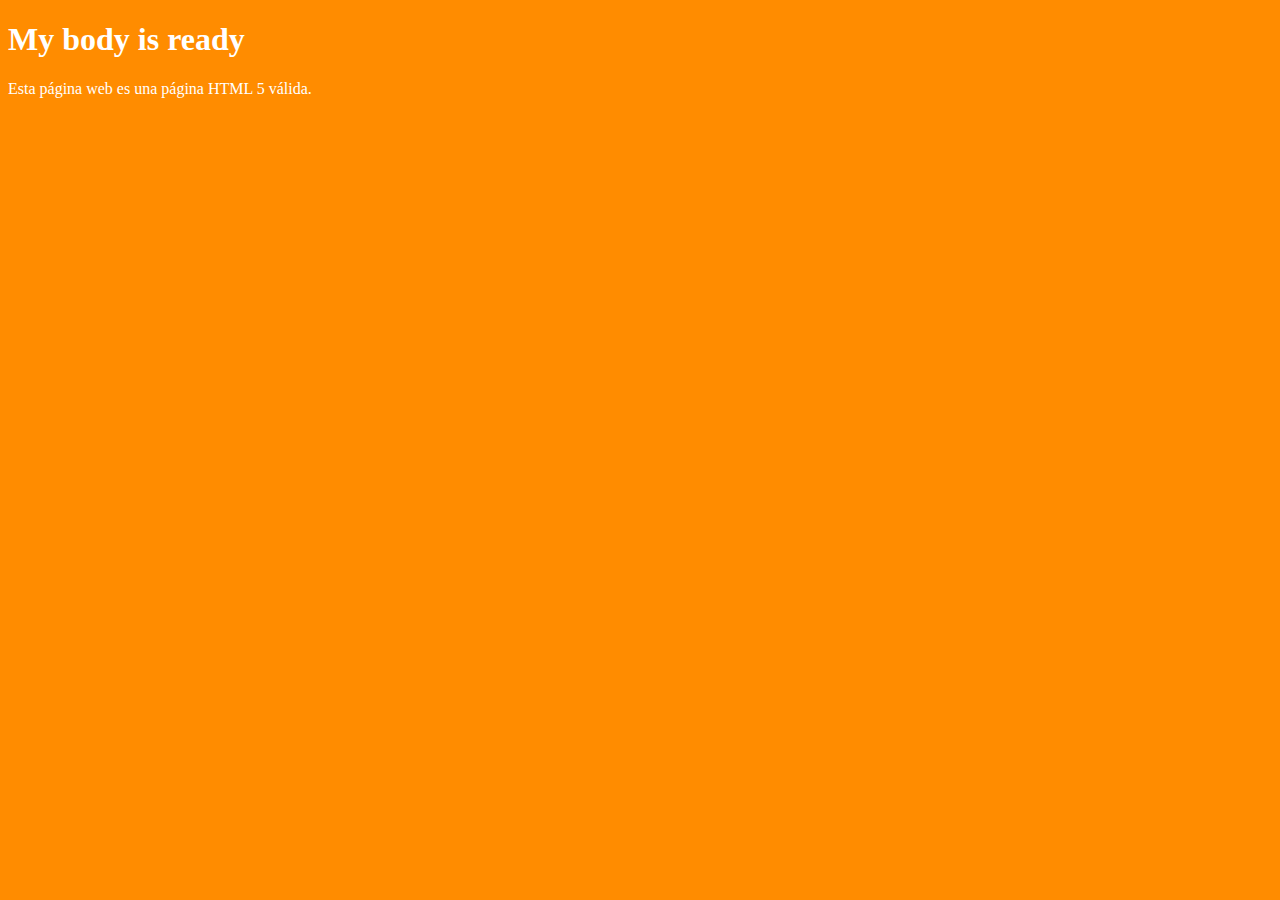
==== index.html @ 01525882 "Añado index y css" ====
<!DOCTYPE html>
<html lang="es">
<head>
  <meta charset="utf-8" />
  <title>HTML 5</title>
  <meta name="viewport" content="width=device-width, initial-scale=1.0" />
  <link rel="stylesheet" type="text/css" href="estilo.css" />
</head>

<body>
  <h1>My body is ready</h1>
  <p>Esta página web es una página HTML 5 válida.</p>
</body>
</html>
---- estilo.css ----
html {
    background-color: darkorange;
    color: white;
}
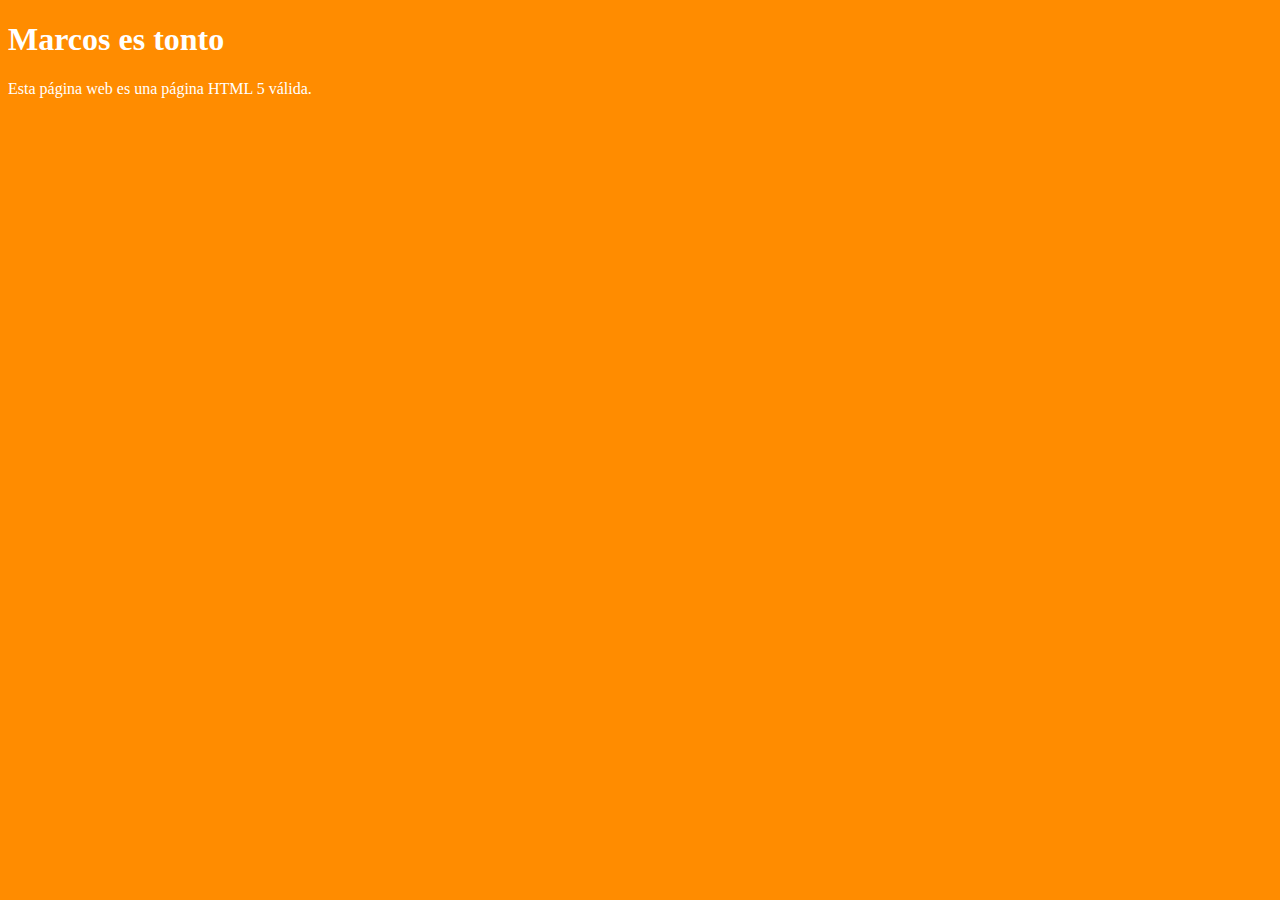
==== commit ecbeebde: "Modifico Index" ====
--- a/index.html
+++ b/index.html
@@ -8,7 +8,7 @@
 </head>
 
 <body>
-  <h1>My body is ready</h1>
+  <h1>Marcos es tonto</h1>
   <p>Esta página web es una página HTML 5 válida.</p>
 </body>
 </html>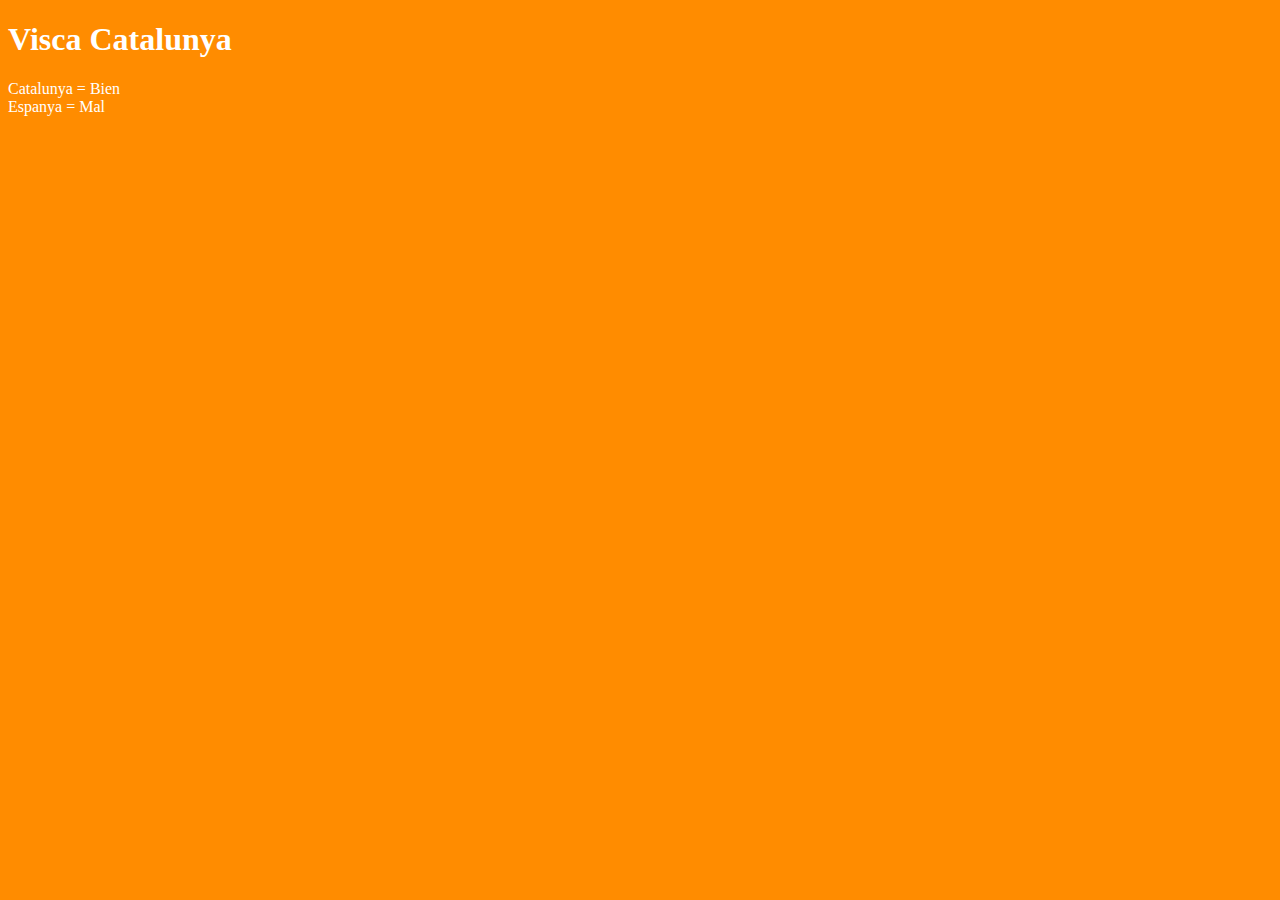
==== commit 5c335825: "Update" ====
--- a/index.html
+++ b/index.html
@@ -8,7 +8,8 @@
 </head>
 
 <body>
-  <h1>Marcos es tonto</h1>
-  <p>Esta página web es una página HTML 5 válida.</p>
+  <h1>Visca Catalunya</h1>
+  <p>Catalunya = Bien<br>Espanya = Mal</p>
+  <video>https://www.youtube.com/watch?v=o_aJjLXY-HU</video>
 </body>
 </html>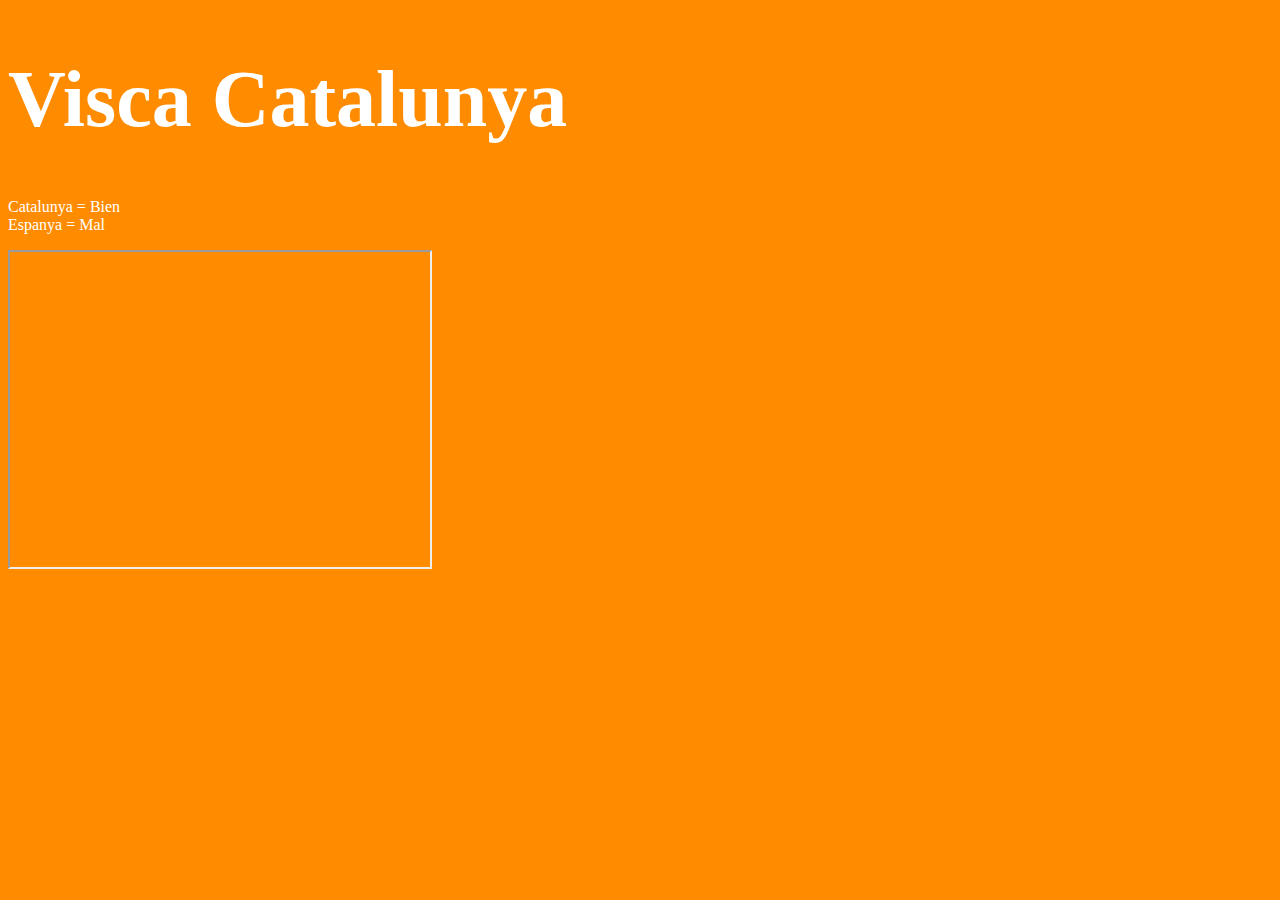
==== commit b052a747: "Update index.html" ====
--- a/index.html
+++ b/index.html
@@ -10,6 +10,8 @@
 <body>
   <h1>Visca Catalunya</h1>
   <p>Catalunya = Bien<br>Espanya = Mal</p>
-  <video>https://www.youtube.com/watch?v=o_aJjLXY-HU</video>
+   <iframe width="420" height="315"
+src="https://youtu.be/o_aJjLXY-HU">
+</iframe> 
 </body>
-</html>+</html>
--- a/estilo.css
+++ b/estilo.css
@@ -1,4 +1,8 @@
 html {
     background-color: darkorange;
     color: white;
-}+}
+
+h1 {
+    font-size: 5rem;
+}
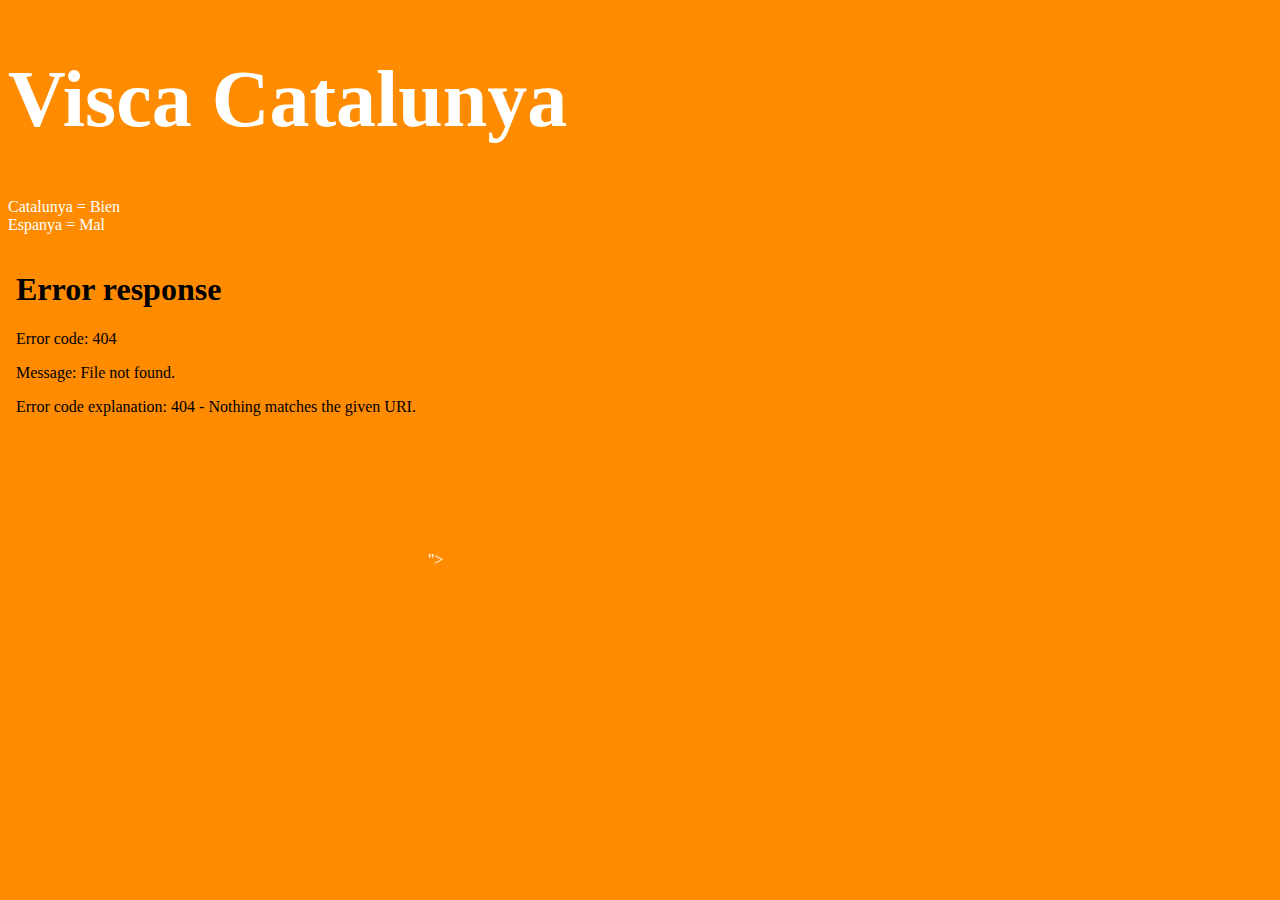
==== commit eb49f498: "Update index.html" ====
--- a/index.html
+++ b/index.html
@@ -11,7 +11,7 @@
   <h1>Visca Catalunya</h1>
   <p>Catalunya = Bien<br>Espanya = Mal</p>
    <iframe width="420" height="315"
-src="https://youtu.be/o_aJjLXY-HU">
+src="<iframe width="854" height="480" src="https://www.youtube.com/embed/o_aJjLXY-HU" frameborder="0" allow="autoplay; encrypted-media" allowfullscreen></iframe>">
 </iframe> 
 </body>
 </html>
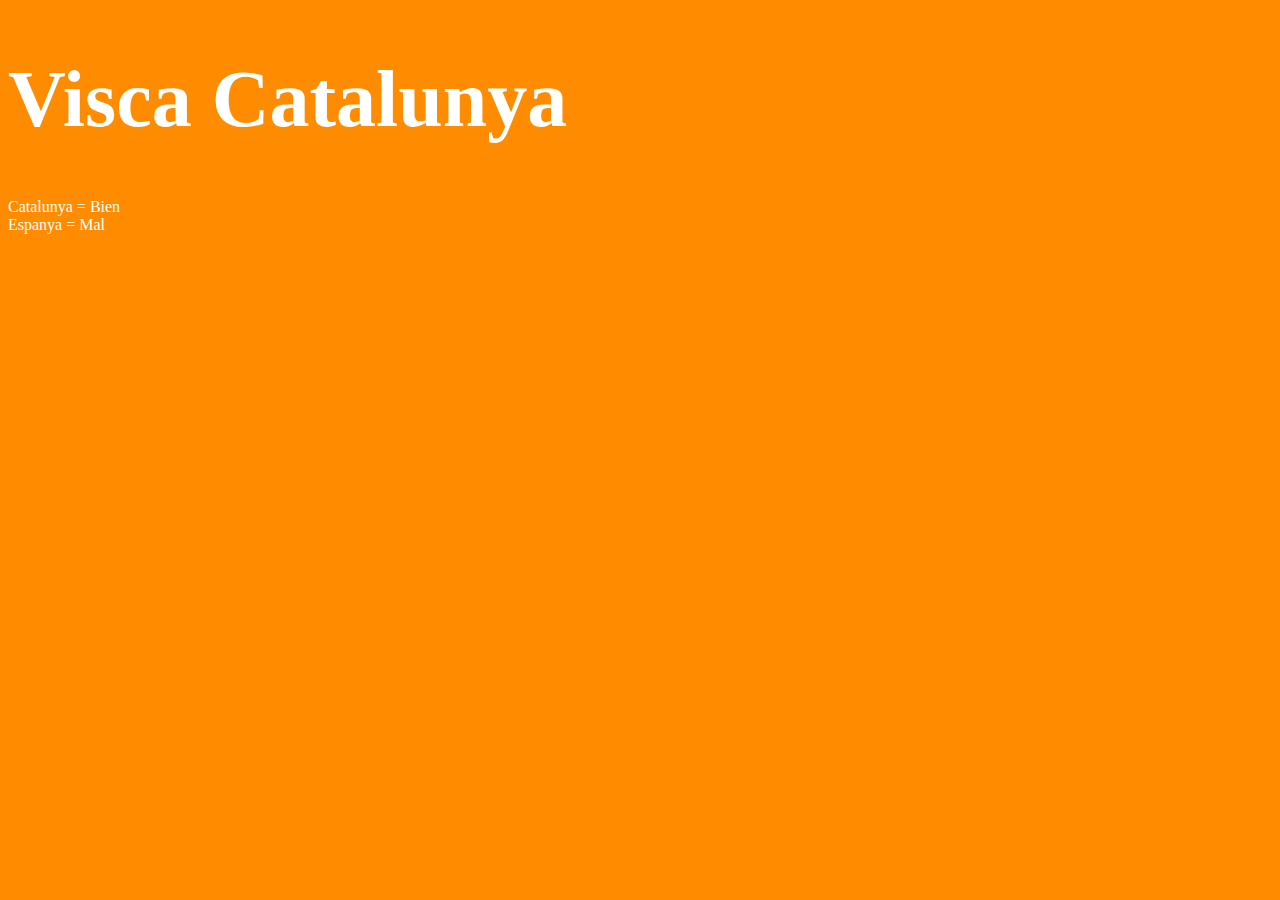
==== commit 31cf4633: "Update index.html" ====
--- a/index.html
+++ b/index.html
@@ -10,8 +10,6 @@
 <body>
   <h1>Visca Catalunya</h1>
   <p>Catalunya = Bien<br>Espanya = Mal</p>
-   <iframe width="420" height="315"
-src="<iframe width="854" height="480" src="https://www.youtube.com/embed/o_aJjLXY-HU" frameborder="0" allow="autoplay; encrypted-media" allowfullscreen></iframe>">
-</iframe> 
+   
 </body>
 </html>
